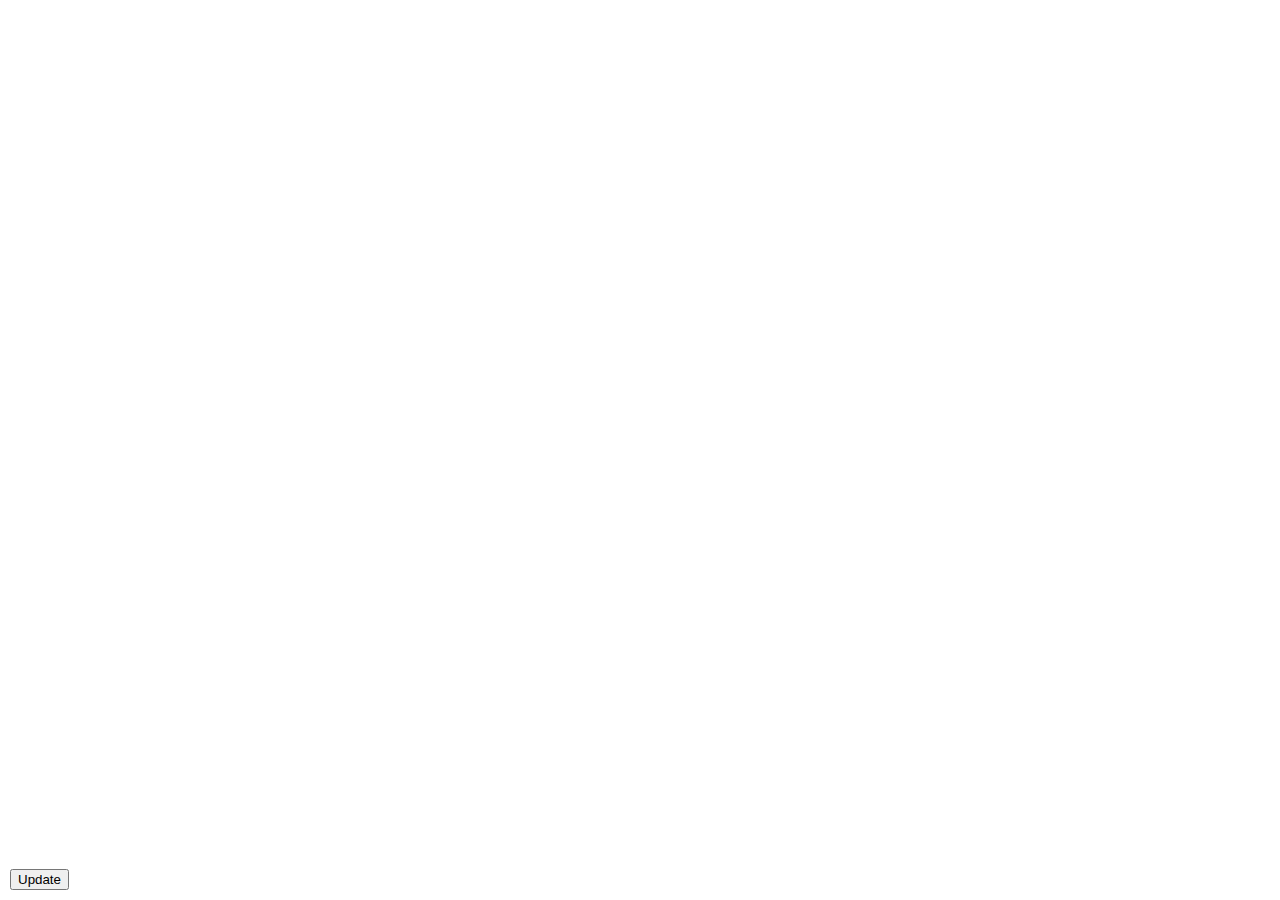
==== streamgraph/index.html @ 54f3dcf4 "5/14/2018" ====
<!DOCTYPE html>
<head>
<meta charset="utf-8">
    <title>Streamgraph</title>
    <svg width="400" height="400"></svg>
    <script src="https://d3js.org/d3.v4.min.js"></script>
</head>
<body>
<button onclick="transition()">Update</button>
<link rel="stylesheet" href="main.css"/>
<script src="main.js"></script>
</body>
</html>
---- streamgraph/main.css ----
button {
    position: absolute;
    left: 10px;
    bottom: 10px;
}

svg {
    width:400px;
    height:400px;
}
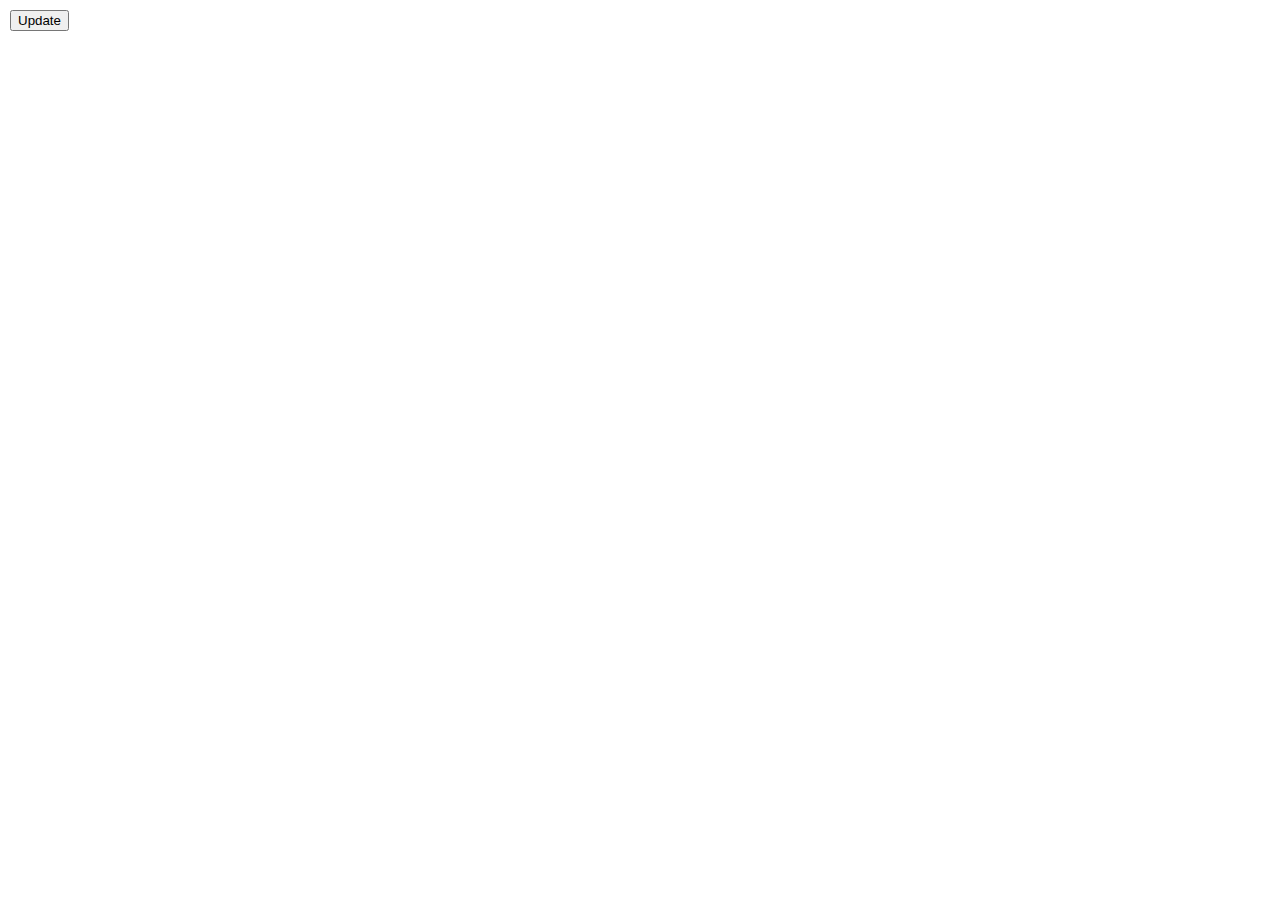
==== commit ce156edd: "Add files via upload" ====
--- a/streamgraph/index.html
+++ b/streamgraph/index.html
@@ -1,13 +1,87 @@
-<!DOCTYPE html>
-<head>
-<meta charset="utf-8">
-    <title>Streamgraph</title>
-    <svg width="400" height="400"></svg>
-    <script src="https://d3js.org/d3.v4.min.js"></script>
-</head>
-<body>
-<button onclick="transition()">Update</button>
-<link rel="stylesheet" href="main.css"/>
-<script src="main.js"></script>
-</body>
-</html>+<!DOCTYPE html>
+<meta charset="utf-8">
+<title>Streamgraph</title>
+<style>
+
+    button {
+        position: absolute;
+        left: 10px;
+        top: 10px;
+    }
+
+</style>
+<button onclick="transition()">Update</button>
+<svg width="960" height="500"></svg>
+<script src="https://d3js.org/d3.v4.min.js"></script>
+<script>
+
+    var n = 10, // number of layers aka WORDS
+        m = 200, // number of samples per layer aka FREQUENCY OF THOSE WORDS?
+        k = 20; // number of bumps per layer aka NUMBER OF NEWS AGENCIES (16?)? NUMBER OF INTERVIEWS (20)?
+
+    var stack = d3.stack().keys(d3.range(n)).offset(d3.stackOffsetWiggle),
+        layers0 = stack(d3.transpose(d3.range(n).map(function() { return bumps(m, k); }))),
+        layers1 = stack(d3.transpose(d3.range(n).map(function() { return bumps(m, k); }))),
+        layers = layers0.concat(layers1);
+
+    var svg = d3.select("svg"),
+        width = +svg.attr("width"),
+        height = +svg.attr("height");
+
+    var x = d3.scaleLinear()
+        .domain([0, m - 1])
+        .range([0, width]);
+
+    var y = d3.scaleLinear()
+        .domain([d3.min(layers, stackMin), d3.max(layers, stackMax)])
+        .range([height, 0]);
+
+    var z = d3.interpolateCool;
+
+    var area = d3.area()
+        .x(function(d, i) { return x(i); })
+        .y0(function(d) { return y(d[0]); })
+        .y1(function(d) { return y(d[1]); });
+
+    svg.selectAll("path")
+        .data(layers0)
+        .enter().append("path")
+        .attr("d", area)
+        .attr("fill", function() { return z(Math.random()); });
+
+    function stackMax(layer) {
+        return d3.max(layer, function(d) { return d[1]; });
+    }
+
+    function stackMin(layer) {
+        return d3.min(layer, function(d) { return d[0]; });
+    }
+
+    function transition() {
+        var t;
+        d3.selectAll("path")
+            .data((t = layers1, layers1 = layers0, layers0 = t))
+            .transition()
+            .duration(2500)
+            .attr("d", area);
+    }
+
+    // Inspired by Lee Byron’s test data generator. IS THIS WHERE OUR DATA WOULD GO? HOW WOULD I CODE IT????
+    function bumps(n, m) {
+        var a = [], i;
+        for (i = 0; i < n; ++i) a[i] = 0;
+        for (i = 0; i < m; ++i) bump(a, n);
+        return a;
+    }
+
+    function bump(a, n) {
+        var x = 1 / (0.1 + Math.random()),
+            y = 2 * Math.random() - 0.5,
+            z = 10 / (0.1 + Math.random());
+        for (var i = 0; i < n; i++) {
+            var w = (i / n - y) * z;
+            a[i] += x * Math.exp(-w * w);
+        }
+    }
+
+</script>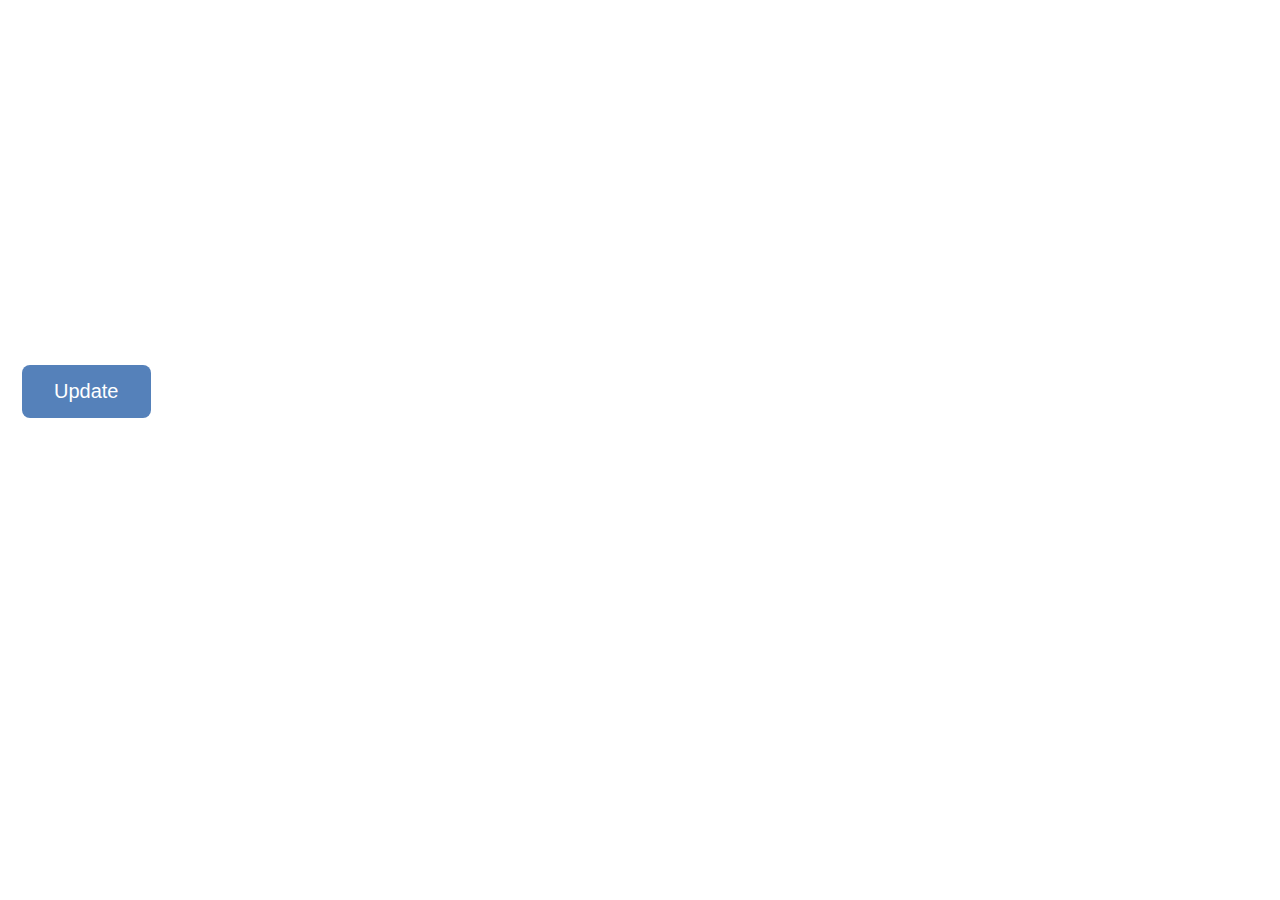
==== commit 5f4b185a: "Add files via upload" ====
--- a/streamgraph/index.html
+++ b/streamgraph/index.html
@@ -1,87 +1,14 @@
-<!DOCTYPE html>
-<meta charset="utf-8">
-<title>Streamgraph</title>
-<style>
-
-    button {
-        position: absolute;
-        left: 10px;
-        top: 10px;
-    }
-
-</style>
-<button onclick="transition()">Update</button>
-<svg width="960" height="500"></svg>
-<script src="https://d3js.org/d3.v4.min.js"></script>
-<script>
-
-    var n = 10, // number of layers aka WORDS
-        m = 200, // number of samples per layer aka FREQUENCY OF THOSE WORDS?
-        k = 20; // number of bumps per layer aka NUMBER OF NEWS AGENCIES (16?)? NUMBER OF INTERVIEWS (20)?
-
-    var stack = d3.stack().keys(d3.range(n)).offset(d3.stackOffsetWiggle),
-        layers0 = stack(d3.transpose(d3.range(n).map(function() { return bumps(m, k); }))),
-        layers1 = stack(d3.transpose(d3.range(n).map(function() { return bumps(m, k); }))),
-        layers = layers0.concat(layers1);
-
-    var svg = d3.select("svg"),
-        width = +svg.attr("width"),
-        height = +svg.attr("height");
-
-    var x = d3.scaleLinear()
-        .domain([0, m - 1])
-        .range([0, width]);
-
-    var y = d3.scaleLinear()
-        .domain([d3.min(layers, stackMin), d3.max(layers, stackMax)])
-        .range([height, 0]);
-
-    var z = d3.interpolateCool;
-
-    var area = d3.area()
-        .x(function(d, i) { return x(i); })
-        .y0(function(d) { return y(d[0]); })
-        .y1(function(d) { return y(d[1]); });
-
-    svg.selectAll("path")
-        .data(layers0)
-        .enter().append("path")
-        .attr("d", area)
-        .attr("fill", function() { return z(Math.random()); });
-
-    function stackMax(layer) {
-        return d3.max(layer, function(d) { return d[1]; });
-    }
-
-    function stackMin(layer) {
-        return d3.min(layer, function(d) { return d[0]; });
-    }
-
-    function transition() {
-        var t;
-        d3.selectAll("path")
-            .data((t = layers1, layers1 = layers0, layers0 = t))
-            .transition()
-            .duration(2500)
-            .attr("d", area);
-    }
-
-    // Inspired by Lee Byron’s test data generator. IS THIS WHERE OUR DATA WOULD GO? HOW WOULD I CODE IT????
-    function bumps(n, m) {
-        var a = [], i;
-        for (i = 0; i < n; ++i) a[i] = 0;
-        for (i = 0; i < m; ++i) bump(a, n);
-        return a;
-    }
-
-    function bump(a, n) {
-        var x = 1 / (0.1 + Math.random()),
-            y = 2 * Math.random() - 0.5,
-            z = 10 / (0.1 + Math.random());
-        for (var i = 0; i < n; i++) {
-            var w = (i / n - y) * z;
-            a[i] += x * Math.exp(-w * w);
-        }
-    }
-
-</script>+<!DOCTYPE html>
+
+<meta charset="utf-8">
+    <title>Streamgraph</title>
+
+    <svg width="400" height="400"></svg>
+    <script src="https://d3js.org/d3.v4.min.js"></script>
+
+    <button onclick="transition()">Update</button>
+
+    <link rel="stylesheet" href="css/main.css"/>
+    <script src="js/main.js"></script>
+
+</html>--- a/streamgraph/css/main.css
+++ b/streamgraph/css/main.css
@@ -0,0 +1,17 @@
+button {
+    background-color: #5581ba; /*dark blue from Neocarto theme*/
+    border: none;
+    border-radius: 8px;
+    color: white;
+    padding: 15px 32px;
+    text-align: center;
+    text-decoration: none;
+    display: inline-block;
+    font-family: 'Open Sans', sans-serif;
+    font-size: 20px;
+    position: relative;
+    left: -390px;
+    bottom: 10px;
+}
+
+
